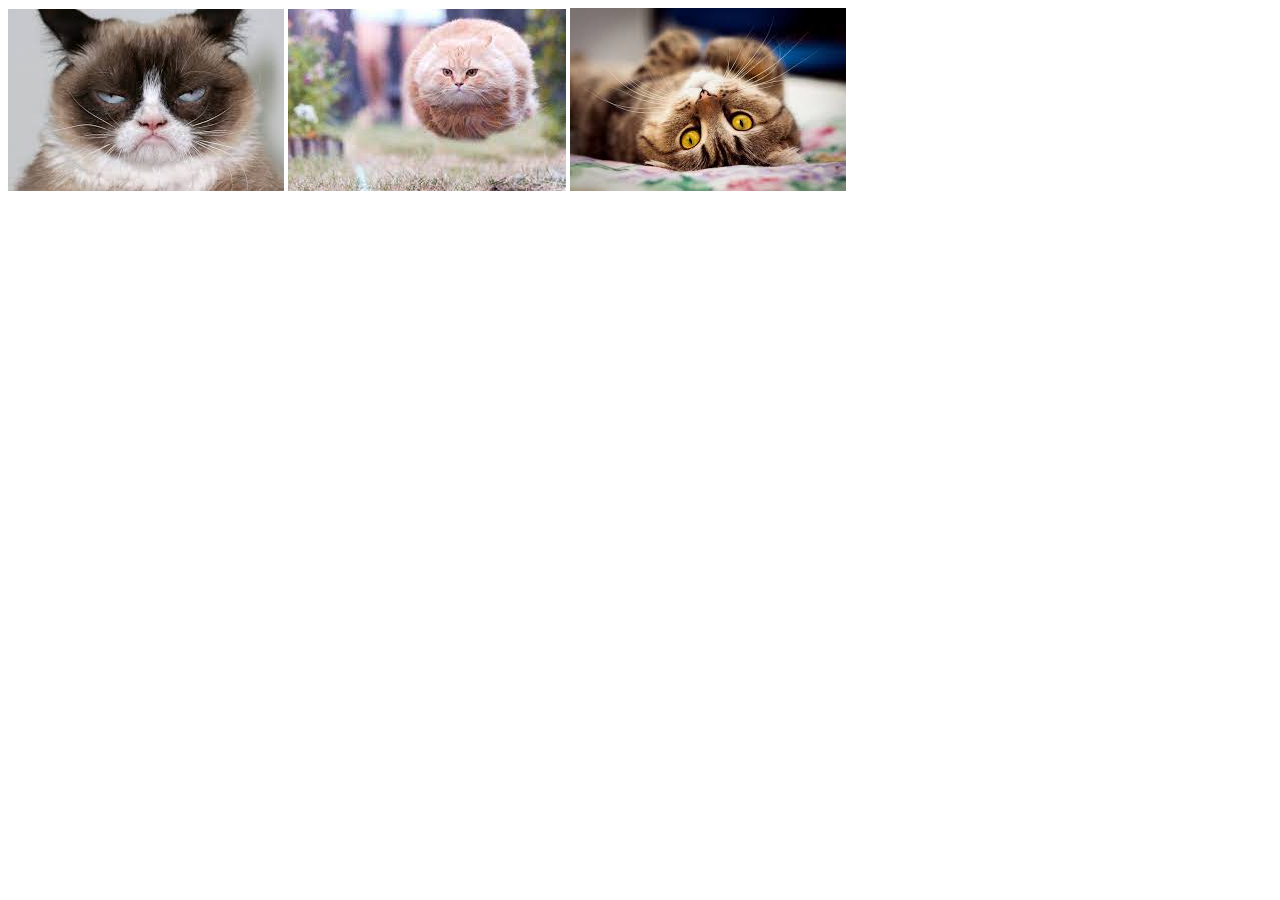
==== gallery.html @ 6aad2af0 "add gallery.html and photos" ====
<!DOCTYPE html>
<html lang="en">
<head>
    <meta charset="UTF-8">
    <meta http-equiv="X-UA-Compatible" content="IE=edge">
    <meta name="viewport" content="width=device-width, initial-scale=1.0">
    <title>Images</title>
</head>
<body>
    <div>
        <img src="./photos/photo1.jfif" alt="photo1">
        <img src="./photos/photo2.jfif" alt="photo2">
        <img src="./photos/photo3.jfif" alt="photo3">
    </div>
</body>
</html>
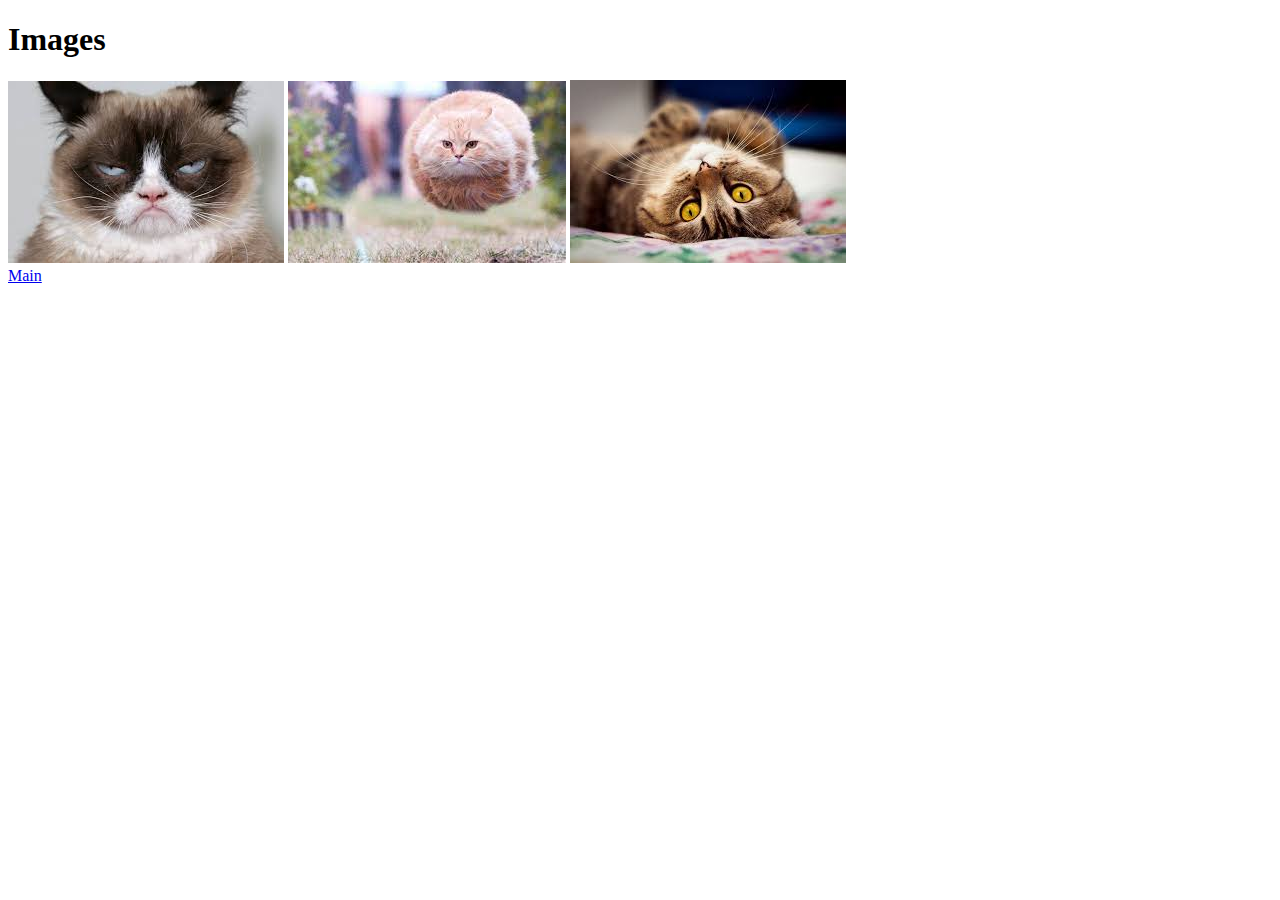
==== commit c6a05ebf: "add basic markup and transition between pages" ====
--- a/gallery.html
+++ b/gallery.html
@@ -7,10 +7,14 @@
     <title>Images</title>
 </head>
 <body>
+    <h1>Images</h1>
     <div>
         <img src="./photos/photo1.jfif" alt="photo1">
         <img src="./photos/photo2.jfif" alt="photo2">
         <img src="./photos/photo3.jfif" alt="photo3">
     </div>
+    <nav>
+        <a href="index.html">Main</a>
+    </nav>
 </body>
 </html>